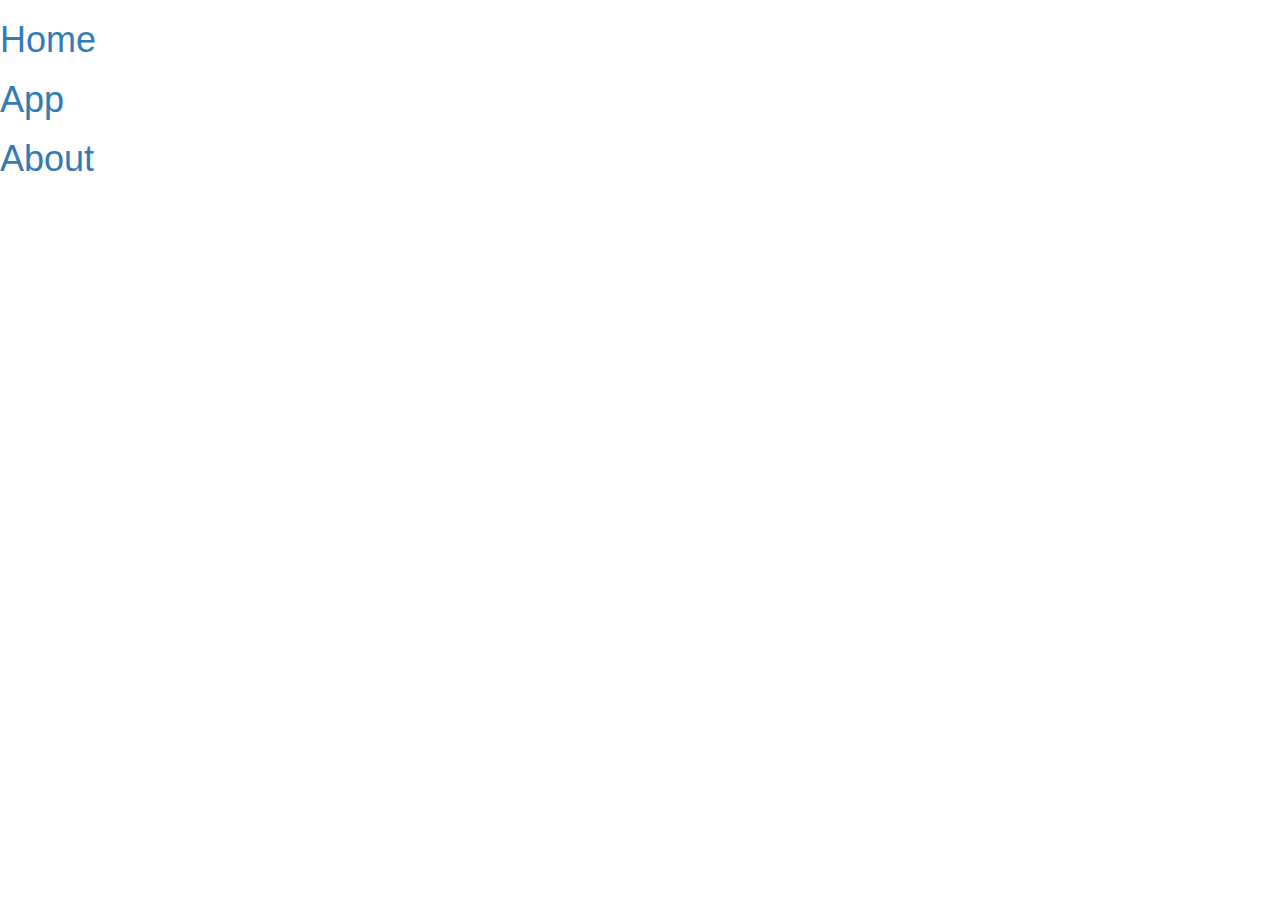
==== index.html @ 91ee82a2 "first menu finished" ====
<!DOCTYPE html>
<html lang="ja">
  <head>
    <meta charset="utf-8">
    <meta http-equiv="X-UA-Compatible" content="IE=edge">
    <meta name="viewport" content="width=device-width, initial-scale=1">
    <title>KotaroKibe Portfolio</title>
    <!-- BootstrapのCSS読み込み -->
    <link rel="stylesheet" href="//maxcdn.bootstrapcdn.com/bootstrap/3.3.5/css/bootstrap.min.css">
    <!-- jQuery読み込み -->
    <script src="//ajax.googleapis.com/ajax/libs/jquery/1.11.3/jquery.min.js"></script>
    <!-- BootstrapのJS読み込み -->
    <script src="//maxcdn.bootstrapcdn.com/bootstrap/3.3.5/js/bootstrap.min.js"></script>
    <!-- index CSSの読み込み -->
    <link rel="stylesheet" href="index.css" />
  </head>
  <body>
      <div class="menu">
       <h1><a href="index.html">Home</a></h1>
       <h1><a href="app.html">App</a></h1>
       <h1><a href="about.html">About</a></h1>
      </div>
  </body>
</html>
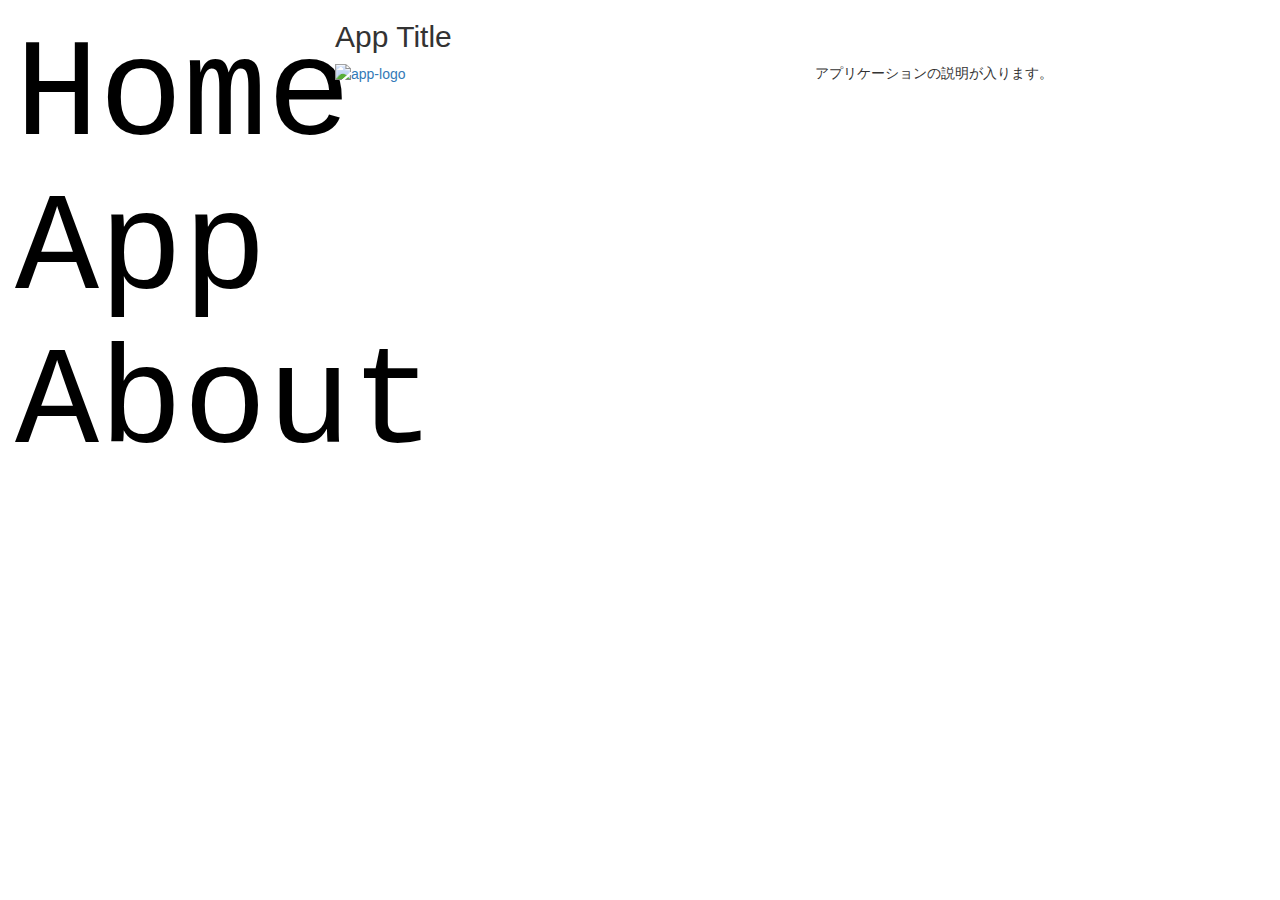
==== commit d6f9ff2b: "trial finish" ====
--- a/index.html
+++ b/index.html
@@ -14,11 +14,36 @@
     <!-- index CSSの読み込み -->
     <link rel="stylesheet" href="index.css" />
   </head>
-  <body>
-      <div class="menu">
-       <h1><a href="index.html">Home</a></h1>
-       <h1><a href="app.html">App</a></h1>
-       <h1><a href="about.html">About</a></h1>
+   <body class="container-fluid">
+       <div class="row A">
+        <h1 class="col-md-3">
+         <a href="index.html">Home</a>
+         <a href="app.html">App</a>
+         <a href="about.html">About</a>
+        </h1>
+        
+        <div class="col-md-9">
+          <h2>App Title</h2>
+          
+          <div class="row B">
+           <div class="col-md-6"> 
+            <a href="about.html">
+            <img src="logo.jpg" alt="app-logo">
+            </a>
+           </div> 
+           <div class="col-md-6">
+            <p>アプリケーションの説明が入ります。
+            </p>
+            </div>  
+          </div>
+        
+        </div>
+       
+       
+       
+       </div> 
+      
+        
       </div>
   </body>
 </html>--- a/index.css
+++ b/index.css
@@ -0,0 +1,12 @@
+body {
+    background-image: url(IMG_6304_Fotor.jpg);
+    background-size: cover;
+    background-repeat: no-repeat;
+}
+
+h1 a {
+    font-size: 140px;
+    font-family: "Courier New";
+    color: black;
+}
+
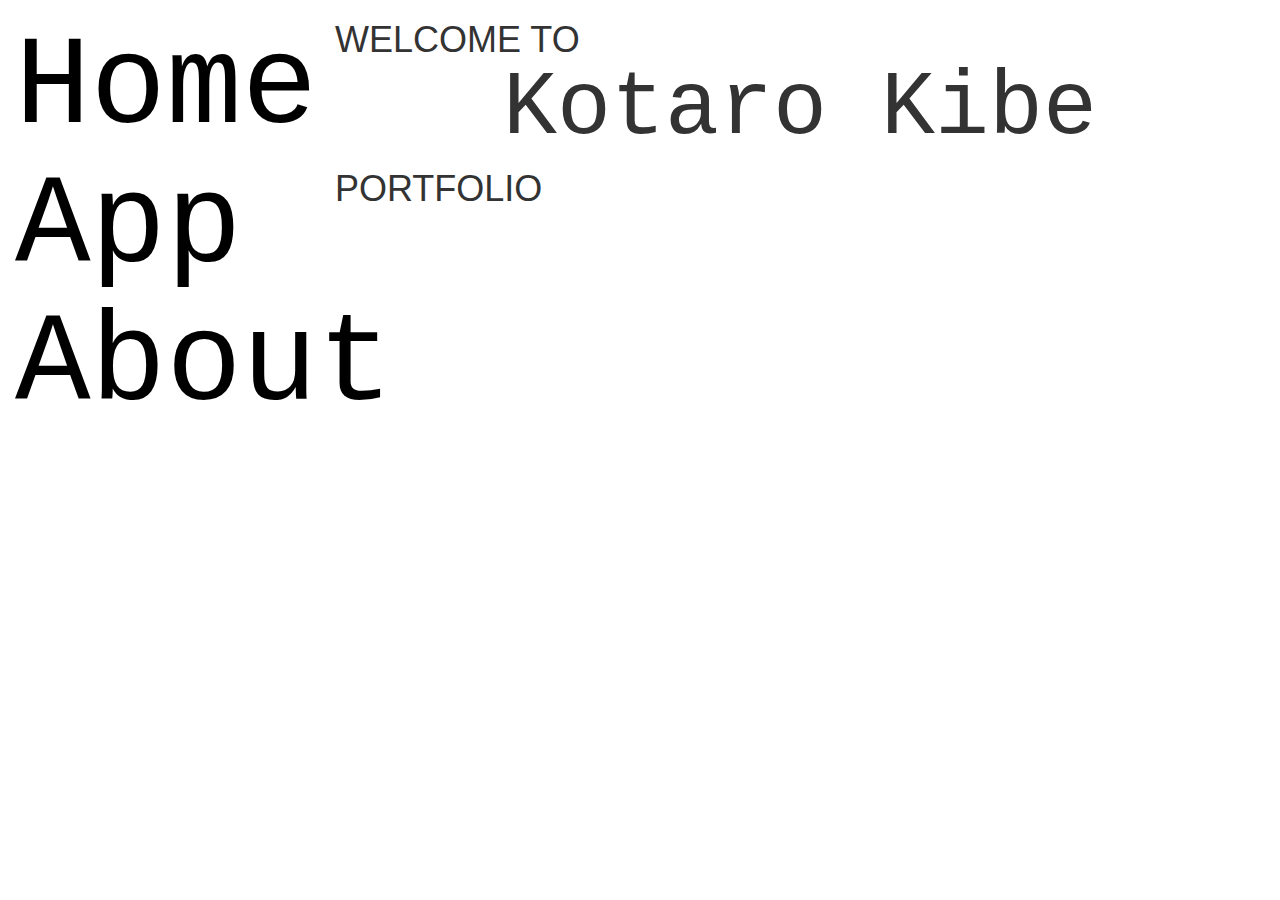
==== commit a268310e: "trial fin" ====
--- a/index.html
+++ b/index.html
@@ -13,37 +13,23 @@
     <script src="//maxcdn.bootstrapcdn.com/bootstrap/3.3.5/js/bootstrap.min.js"></script>
     <!-- index CSSの読み込み -->
     <link rel="stylesheet" href="index.css" />
+    <!-- google fonts-->
+    <link href='https://fonts.googleapis.com/css?family=Poiret+One' rel='stylesheet' type='text/css'>
   </head>
    <body class="container-fluid">
        <div class="row A">
         <h1 class="col-md-3">
-         <a href="index.html">Home</a>
+         <a href="index.html" class="selected">Home</a>
          <a href="app.html">App</a>
          <a href="about.html">About</a>
         </h1>
         
         <div class="col-md-9">
-          <h2>App Title</h2>
-          
-          <div class="row B">
-           <div class="col-md-6"> 
-            <a href="about.html">
-            <img src="logo.jpg" alt="app-logo">
-            </a>
-           </div> 
-           <div class="col-md-6">
-            <p>アプリケーションの説明が入ります。
-            </p>
-            </div>  
-          </div>
-        
+         <h1 class="welcome">WELCOME TO 
+          <p class="kotarokibe">Kotaro Kibe</p> PORTFOLIO</h1>
         </div>
-       
-       
-       
-       </div> 
       
         
-      </div>
+       </div>
   </body>
 </html>--- a/index.css
+++ b/index.css
@@ -5,8 +5,25 @@
 }
 
 h1 a {
-    font-size: 140px;
+    font-size: 3.5em;
     font-family: "Courier New";
     color: black;
+    text-align: left;
 }
 
+h2 {
+    text-align: center;
+    font-size: 6em;
+    font-family: "Courier New";
+    font-weight: bold;
+}
+
+.col-md-9 img {
+    
+}
+
+.col-md-9 p {
+    text-align: center;
+    font-size: 2.5em;
+    font-family: "Courier New";
+}
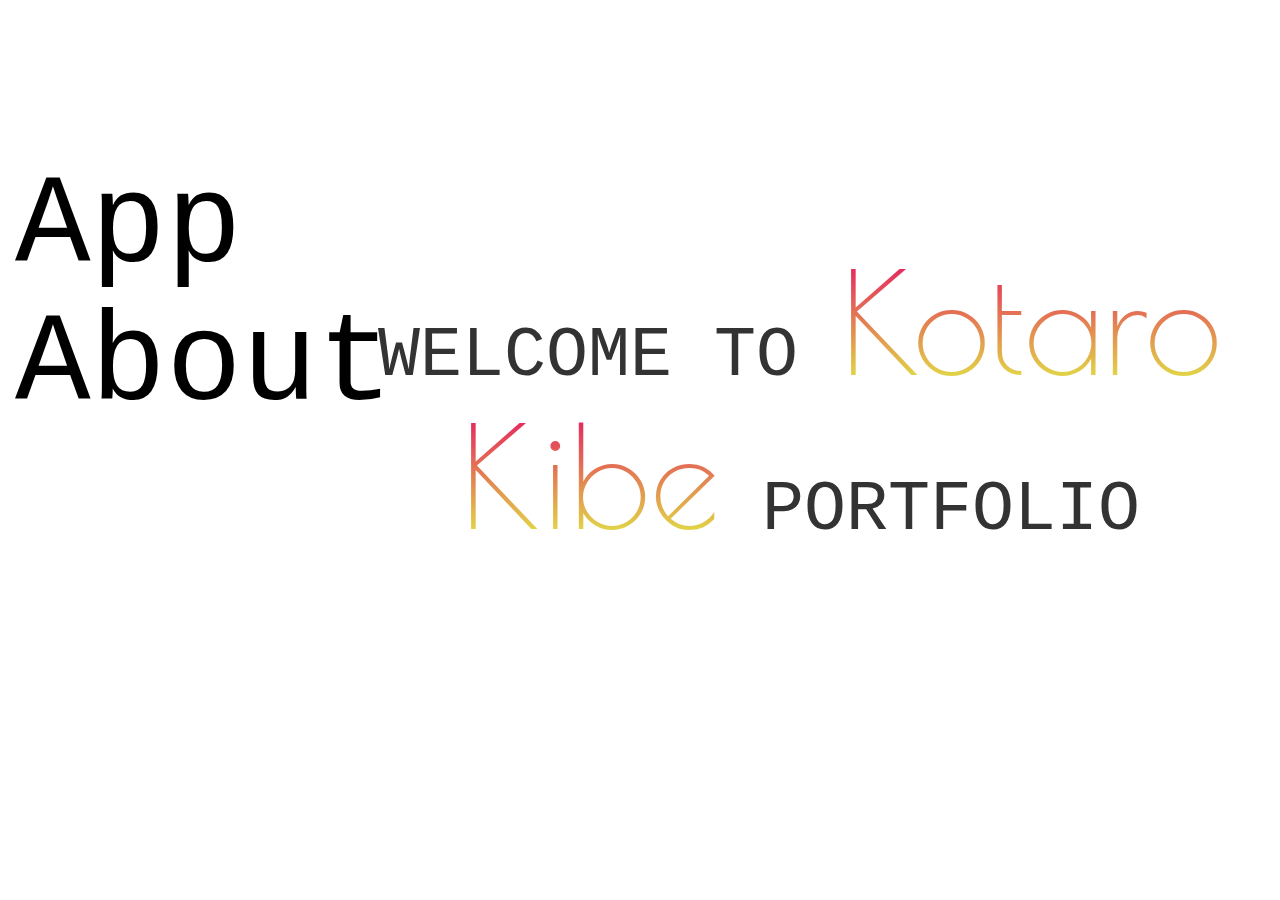
==== commit 7d18726b: "fix" ====
--- a/index.html
+++ b/index.html
@@ -26,7 +26,7 @@
         
         <div class="col-md-9">
          <h1 class="welcome">WELCOME TO 
-          <p class="kotarokibe">Kotaro Kibe</p> PORTFOLIO</h1>
+          <span class="kotarokibe">Kotaro Kibe</span> PORTFOLIO</h1>
         </div>
       
         
--- a/index.css
+++ b/index.css
@@ -11,6 +11,10 @@
     text-align: left;
 }
 
+.selected {
+    color: white;
+}
+
 h2 {
     text-align: center;
     font-size: 6em;
@@ -18,12 +22,23 @@
     font-weight: bold;
 }
 
-.col-md-9 img {
-    
-}
-
-.col-md-9 p {
+.col-md-9 {
     text-align: center;
     font-size: 2.5em;
     font-family: "Courier New";
 }
+
+.welcome {
+    text-align: center;
+    margin-top: 3.5em;
+    font-family: "Courier New";
+    font-size: 2em;
+}
+
+.kotarokibe {
+     background: -webkit-linear-gradient(-90deg, #E60063, #E0FF42);
+  -webkit-background-clip: text;
+  -webkit-text-fill-color: transparent;
+     font-size: 2em;
+     font-family: 'Poiret One', cursive;
+}
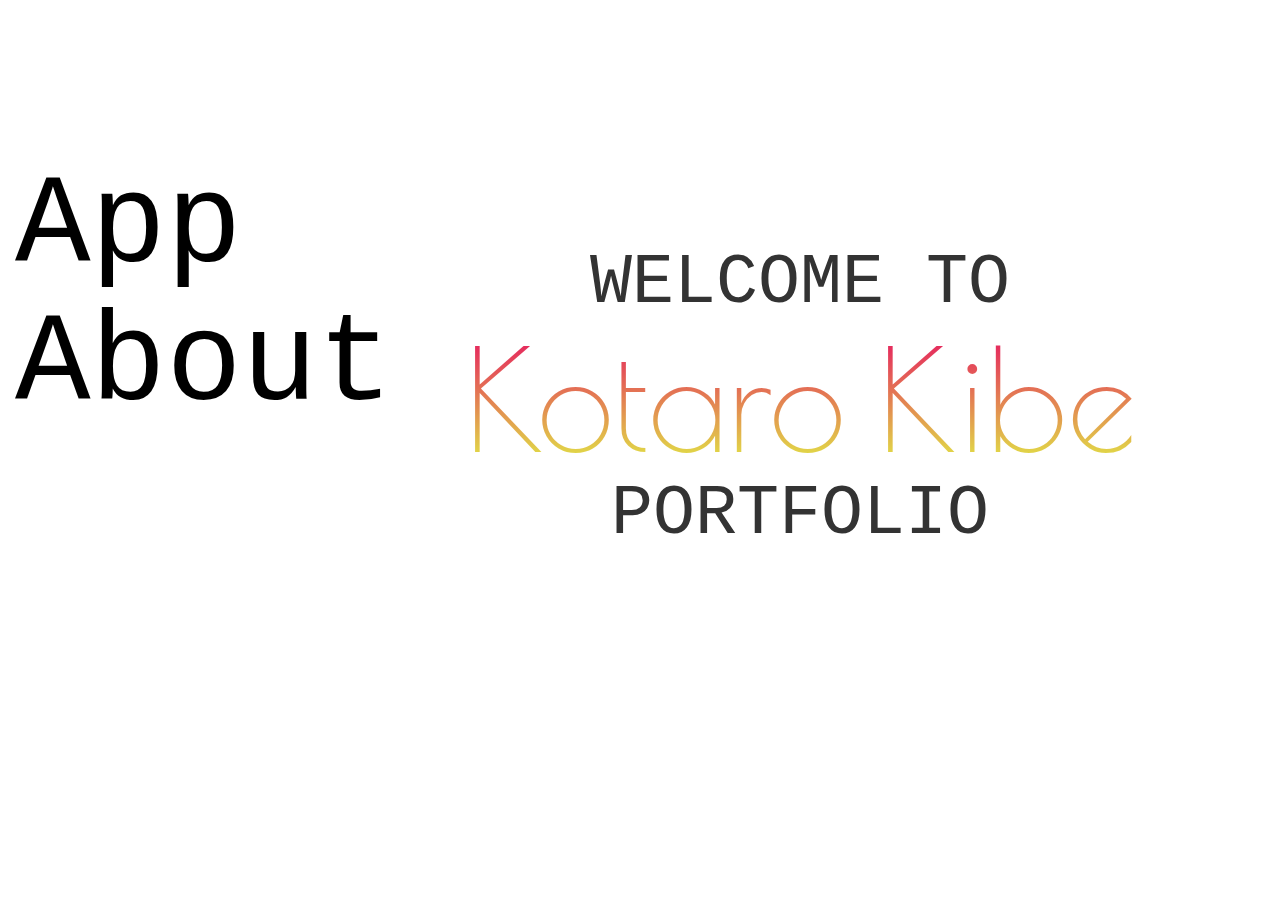
==== commit 5d742b99: "fix pt2 index" ====
--- a/index.html
+++ b/index.html
@@ -25,7 +25,7 @@
         </h1>
         
         <div class="col-md-9">
-         <h1 class="welcome">WELCOME TO 
+         <h1 class="welcome">WELCOME TO</br> 
           <span class="kotarokibe">Kotaro Kibe</span> PORTFOLIO</h1>
         </div>
       
